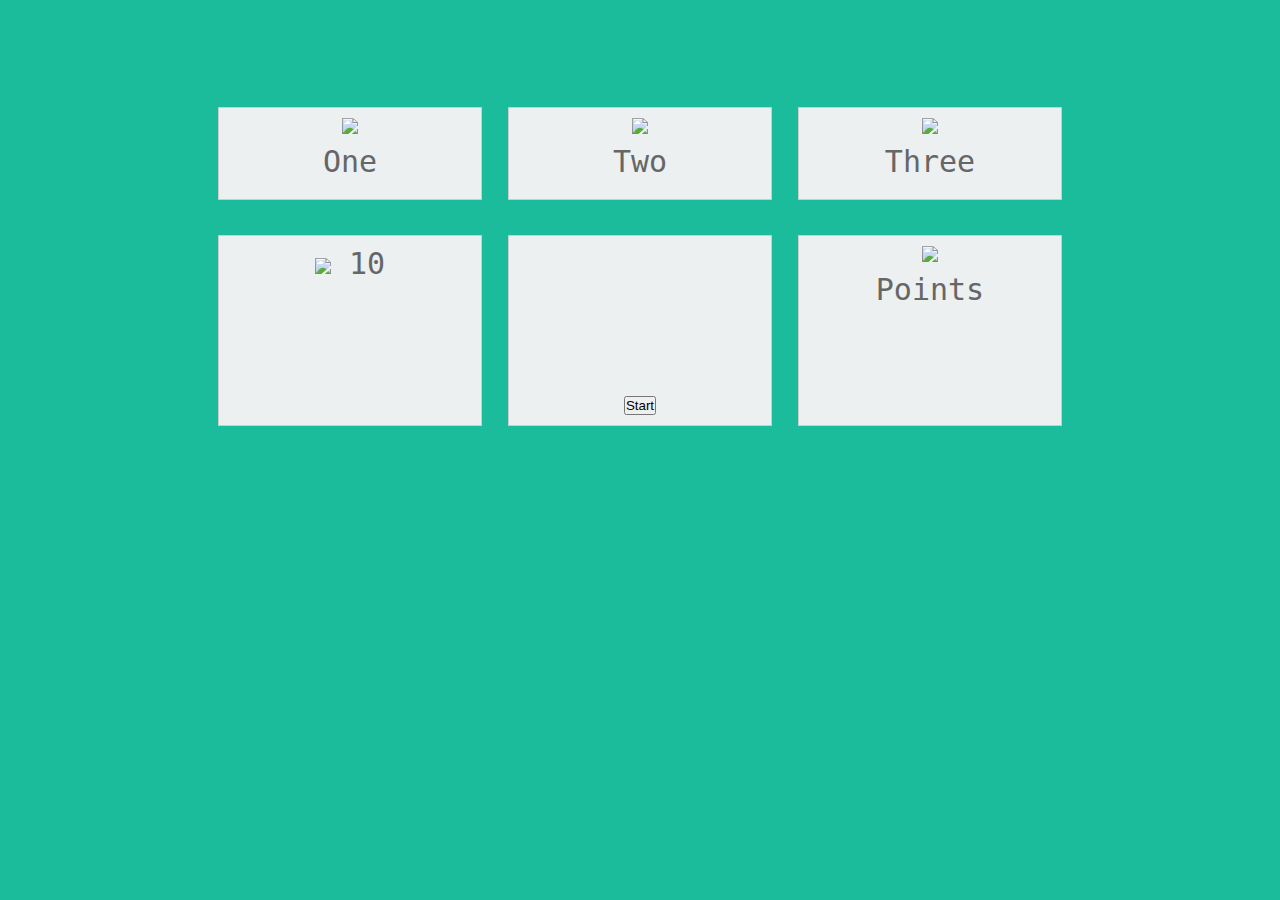
==== index.html @ e1fea535 "Initial commit" ====
<html lang="en">
<head>
 <title>Grid Card Layout</title>
 <meta name="viewport" content="width=device-width, initial-scale=1.0"/>
 <link rel="stylesheet" href="style.css">
 <script src="https://cdn.jsdelivr.net/npm/@tensorflow/tfjs@1.3.1/dist/tf.min.js"></script>
<script src="https://cdn.jsdelivr.net/npm/@teachablemachine/pose@0.8/dist/teachablemachine-pose.min.js"></script>
</head>
<body>

 <div id="pagewrap">
  <div class="gallery">
   <article class="image">
    <img src="https://media1.tenor.com/images/05cec2ae2befe00cb825b22166b1211e/tenor.gif?itemid=10573572"/>
    <p>One</p>
   </article>

   <article class="image">
    <img src="https://2.bp.blogspot.com/-if0KISvk71o/U4ZD76TDOzI/AAAAAAAABiQ/T9Hv_avjVCA/s1600/Freeze_it.gif"/>
    <p>Two</p>
   </article>

   <article class="image">
    <img src="https://i.imgur.com/Eh8L5Gc.gif"/>
    <p>Three</p>
   </article>

   <article class="image">
    <img src="https://thumbs.gfycat.com/WearyGargantuanCornsnake-size_restricted.gif"/>
    <span id="countdown">10</span>
   </article>

   <article class="image">
        <div><canvas id="canvas"></canvas></div>
        <div id="label-container"></div>
        <button type="button" onclick="init()">Start</button>
   </article>

   <article class="image">
    <img src="https://res.cloudinary.com/dnroxbmjk/image/upload/v1462049386/img06_ziqnpg.jpg"/>
    <p>Points</p>
   </article>

  </div>
 </div>

 <script type="text/javascript">
    // More API functions here:
    // https://github.com/googlecreativelab/teachablemachine-community/tree/master/libraries/pose

    // the link to your model provided by Teachable Machine export panel
    const URL = "https://teachablemachine.withgoogle.com/models/eU8fAlAfB/";
    let model, webcam, ctx, labelContainer, maxPredictions;

    async function init() {
        const modelURL = URL + "model.json";
        const metadataURL = URL + "metadata.json";

        // load the model and metadata
        // Refer to tmImage.loadFromFiles() in the API to support files from a file picker
        // Note: the pose library adds a tmPose object to your window (window.tmPose)
        model = await tmPose.load(modelURL, metadataURL);
        maxPredictions = model.getTotalClasses();

        // Convenience function to setup a webcam
        const size = 200;
        const flip = true; // whether to flip the webcam
        webcam = new tmPose.Webcam(size, size, flip); // width, height, flip
        await webcam.setup(); // request access to the webcam
        await webcam.play();
        window.requestAnimationFrame(loop);

        // append/get elements to the DOM
        const canvas = document.getElementById("canvas");
        canvas.width = size; canvas.height = size;
        ctx = canvas.getContext("2d");
        labelContainer = document.getElementById("label-container");
        for (let i = 0; i < maxPredictions; i++) { // and class labels
            labelContainer.appendChild(document.createElement("div"));
        }
    }

    async function loop(timestamp) {
        webcam.update(); // update the webcam frame
        await predict();
        window.requestAnimationFrame(loop);
    }

    async function predict() {
        // Prediction #1: run input through posenet
        // estimatePose can take in an image, video or canvas html element
        const { pose, posenetOutput } = await model.estimatePose(webcam.canvas);
        // Prediction 2: run input through teachable machine classification model
        const prediction = await model.predict(posenetOutput);

        for (let i = 0; i < maxPredictions; i++) {
            const classPrediction =
                prediction[i].className + ": " + prediction[i].probability.toFixed(2);
            labelContainer.childNodes[i].innerHTML = classPrediction;
        }

        // finally draw the poses
        drawPose(pose);
    }

    function drawPose(pose) {
        if (webcam.canvas) {
            ctx.drawImage(webcam.canvas, 0, 0);
            // draw the keypoints and skeleton
            if (pose) {
                const minPartConfidence = 0.5;
                tmPose.drawKeypoints(pose.keypoints, minPartConfidence, ctx);
                tmPose.drawSkeleton(pose.keypoints, minPartConfidence, ctx);
            }
        }
    }
</script>

</body>
</html>
---- style.css ----
*{
    box-sizing: border-box;
    -webkit-box-sizing: border-box;
    -ms-box-sizing: border-box;
    -o-box-sizing: border-box;
    -moz-box-sizing: border-box;
    margin: 0;
    padding: 0;
   }
   
   body{
    font-size: 30px;
    font-family: monospace, "Helvetica Neue", Helvetica, Verdana, sans-serif;
    background-color: #1abc9c;
    text-align: center;
    color: #666;
   }
   
   #pagewrap{
    max-width: 960px;
    width: 100%;
    margin: 0 auto;
   }
   
   .gallery{
    width: 100%;
    margin: 0 auto;
    padding: 10vh 5vh;
    display: flex;
    flex-wrap: wrap;
   }
   
   .image{
    width: 28%;
    border: 1.5px solid #ccc;
    padding: 10px;
    margin: 2% 1.5%;
    flex-grow: 1;
    background-color: #ecf0f1;
   }
   
   .image img{
    max-width: 100%;
    margin: 0 auto;
   }
   
   .image:hover{
    box-shadow: 0 1px 30px rgba(0,0,0,.3);
    transform: scale(1.10);
    border: none;
    transition: box-shadow 0.2s ease, transform 0.2s ease;
    z-index: 1;
   }
   
   .image p{
    padding: 10px;
   }
   
   /*@media (max-width: 900px){
    .image{
     width: 45%;
    }
     .gallery{
       padding: 10vh 1vh;
     }
   }
   
   @media (max-width: 600px){
    .image{
     width: 50%;
    }
   }*/
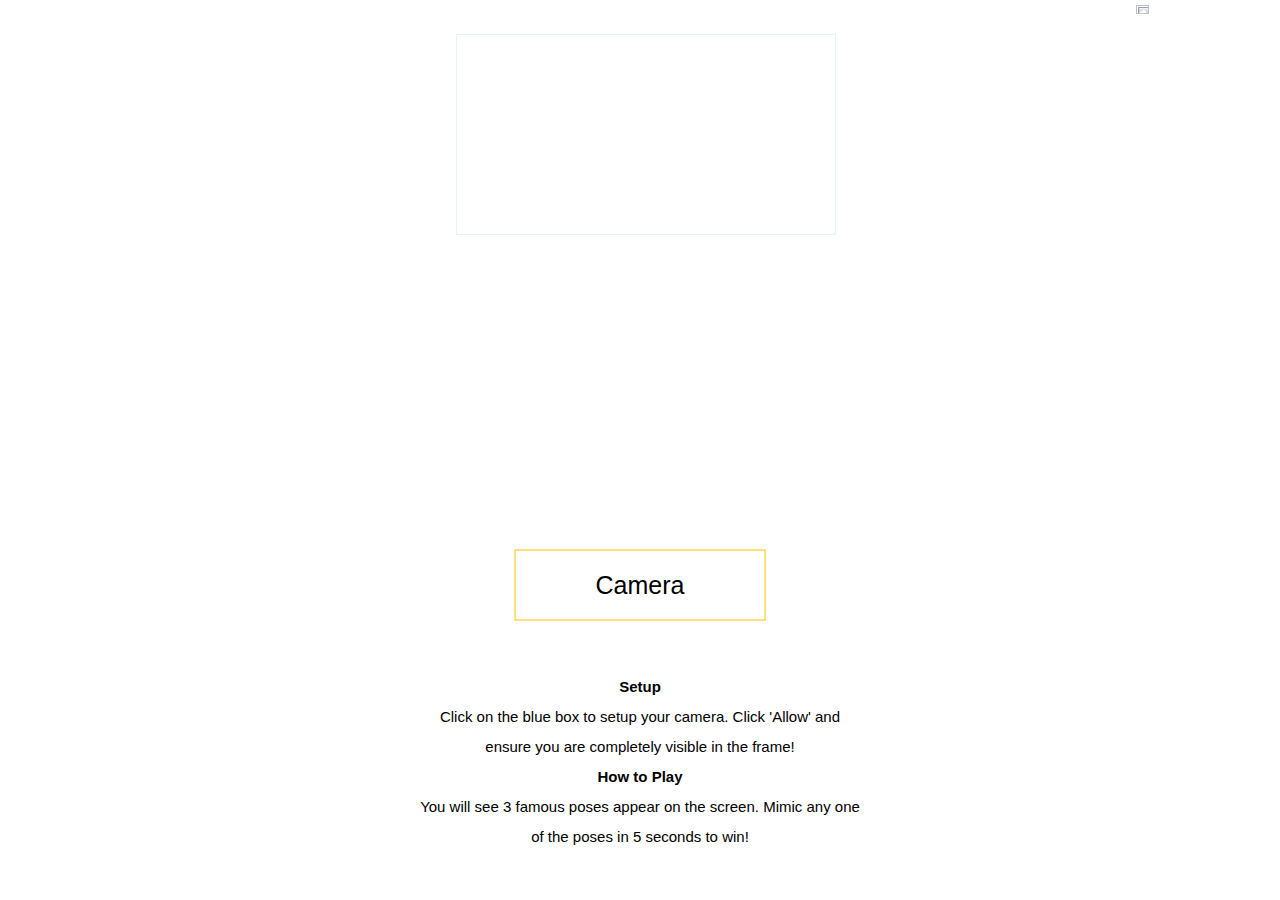
==== commit 3ef71545: "added start page" ====
--- a/index.html
+++ b/index.html
@@ -1,120 +1,89 @@
-<html lang="en">
+<!DOCTYPE html>
+<html lang="en" >
 <head>
- <title>Grid Card Layout</title>
- <meta name="viewport" content="width=device-width, initial-scale=1.0"/>
- <link rel="stylesheet" href="style.css">
- <script src="https://cdn.jsdelivr.net/npm/@tensorflow/tfjs@1.3.1/dist/tf.min.js"></script>
-<script src="https://cdn.jsdelivr.net/npm/@teachablemachine/pose@0.8/dist/teachablemachine-pose.min.js"></script>
+  <meta charset="UTF-8">
+  <title>QtPi Pose Game</title>
+  <script src="https://cdn.jsdelivr.net/npm/@tensorflow/tfjs@1.3.1/dist/tf.min.js"></script>
+  <script src="https://cdn.jsdelivr.net/npm/@teachablemachine/pose@0.8/dist/teachablemachine-pose.min.js"></script>
+  <script src="https://cdnjs.cloudflare.com/ajax/libs/modernizr/2.8.3/modernizr.min.js" type="text/javascript"></script>
+
+<link rel="stylesheet" href="https://cdnjs.cloudflare.com/ajax/libs/normalize/5.0.0/normalize.min.css">
+<link rel="stylesheet" href="style/styles.css">
+
 </head>
 <body>
+<!-- partial:index.partial.html -->
+<div class="overlay"></div>
+    <img src = "https://d381wbcjbnv7b1.cloudfront.net/wp-content/uploads/2019/07/29182947/qtpi-logo-with-reg-sympol.png"></img>
+    <div><canvas id="canvas">
+    </canvas></div>
+    <button id="btn" onclick="init()">Camera</button>
+    <p>
+        <b>Setup</b> </br>
+        Click on the blue box to setup your camera. Click 'Allow' and ensure you are completely visible in the frame!</br>
+        <b>How to Play</b> </br>
+        You will see 3 famous poses appear on the screen. Mimic any one of the poses in 5 seconds to win!
+    </p>
+    <script type="text/javascript">
+        const URL = "https://teachablemachine.withgoogle.com/models/eU8fAlAfB/";
+        let model, webcam, ctx, maxPredictions;
+        var points = 0;
+        var clicks = 0;
+        async function init() {
 
- <div id="pagewrap">
-  <div class="gallery">
-   <article class="image">
-    <img src="https://media1.tenor.com/images/05cec2ae2befe00cb825b22166b1211e/tenor.gif?itemid=10573572"/>
-    <p>One</p>
-   </article>
+            
 
-   <article class="image">
-    <img src="https://2.bp.blogspot.com/-if0KISvk71o/U4ZD76TDOzI/AAAAAAAABiQ/T9Hv_avjVCA/s1600/Freeze_it.gif"/>
-    <p>Two</p>
-   </article>
+            if(clicks != 0)
+            {
+                //console.log('lets play')
+                window.location='play.html';
+            }
+            clicks = 1;
+            const modelURL = URL + "model.json";
+            const metadataURL = URL + "metadata.json";
 
-   <article class="image">
-    <img src="https://i.imgur.com/Eh8L5Gc.gif"/>
-    <p>Three</p>
-   </article>
+            model = await tmPose.load(modelURL, metadataURL);
+            maxPredictions = model.getTotalClasses();
+    
+            // Convenience function to setup a webcam
+            const size = 200;
+            const flip = true; // whether to flip the webcam
+            webcam = new tmPose.Webcam(size, size, flip); // width, height, flip
+            await webcam.setup(); // request access to the webcam
+            await webcam.play();
+            window.requestAnimationFrame(loop);
+    
+            // append/get elements to the DOM
+            const canvas = document.getElementById("canvas");
+            canvas.width = size; canvas.height = size;
+            ctx = canvas.getContext("2d");
 
-   <article class="image">
-    <img src="https://thumbs.gfycat.com/WearyGargantuanCornsnake-size_restricted.gif"/>
-    <span id="countdown">10</span>
-   </article>
-
-   <article class="image">
-        <div><canvas id="canvas"></canvas></div>
-        <div id="label-container"></div>
-        <button type="button" onclick="init()">Start</button>
-   </article>
-
-   <article class="image">
-    <img src="https://res.cloudinary.com/dnroxbmjk/image/upload/v1462049386/img06_ziqnpg.jpg"/>
-    <p>Points</p>
-   </article>
-
-  </div>
- </div>
-
- <script type="text/javascript">
-    // More API functions here:
-    // https://github.com/googlecreativelab/teachablemachine-community/tree/master/libraries/pose
-
-    // the link to your model provided by Teachable Machine export panel
-    const URL = "https://teachablemachine.withgoogle.com/models/eU8fAlAfB/";
-    let model, webcam, ctx, labelContainer, maxPredictions;
-
-    async function init() {
-        const modelURL = URL + "model.json";
-        const metadataURL = URL + "metadata.json";
-
-        // load the model and metadata
-        // Refer to tmImage.loadFromFiles() in the API to support files from a file picker
-        // Note: the pose library adds a tmPose object to your window (window.tmPose)
-        model = await tmPose.load(modelURL, metadataURL);
-        maxPredictions = model.getTotalClasses();
-
-        // Convenience function to setup a webcam
-        const size = 200;
-        const flip = true; // whether to flip the webcam
-        webcam = new tmPose.Webcam(size, size, flip); // width, height, flip
-        await webcam.setup(); // request access to the webcam
-        await webcam.play();
-        window.requestAnimationFrame(loop);
-
-        // append/get elements to the DOM
-        const canvas = document.getElementById("canvas");
-        canvas.width = size; canvas.height = size;
-        ctx = canvas.getContext("2d");
-        labelContainer = document.getElementById("label-container");
-        for (let i = 0; i < maxPredictions; i++) { // and class labels
-            labelContainer.appendChild(document.createElement("div"));
+            document.getElementById("btn").innerHTML = "Let's Play!";
         }
-    }
-
-    async function loop(timestamp) {
-        webcam.update(); // update the webcam frame
-        await predict();
-        window.requestAnimationFrame(loop);
-    }
-
-    async function predict() {
-        // Prediction #1: run input through posenet
-        // estimatePose can take in an image, video or canvas html element
-        const { pose, posenetOutput } = await model.estimatePose(webcam.canvas);
-        // Prediction 2: run input through teachable machine classification model
-        const prediction = await model.predict(posenetOutput);
-
-        for (let i = 0; i < maxPredictions; i++) {
-            const classPrediction =
-                prediction[i].className + ": " + prediction[i].probability.toFixed(2);
-            labelContainer.childNodes[i].innerHTML = classPrediction;
+    
+    
+        async function loop(timestamp) {
+            webcam.update(); // update the webcam frame
+            const { pose, posenetOutput } = await model.estimatePose(webcam.canvas);
+            await drawPose(pose);
+            window.requestAnimationFrame(loop);
         }
-
-        // finally draw the poses
-        drawPose(pose);
-    }
-
-    function drawPose(pose) {
-        if (webcam.canvas) {
-            ctx.drawImage(webcam.canvas, 0, 0);
-            // draw the keypoints and skeleton
-            if (pose) {
-                const minPartConfidence = 0.5;
-                tmPose.drawKeypoints(pose.keypoints, minPartConfidence, ctx);
-                tmPose.drawSkeleton(pose.keypoints, minPartConfidence, ctx);
+    
+        function drawPose(pose) {
+            if (webcam.canvas) {
+                ctx.drawImage(webcam.canvas, 0, 0);
+                // draw the keypoints and skeleton
+                if (pose) {
+                    const minPartConfidence = 0.5;
+                    tmPose.drawKeypoints(pose.keypoints, minPartConfidence, ctx);
+                    tmPose.drawSkeleton(pose.keypoints, minPartConfidence, ctx);
+                }
             }
         }
-    }
-</script>
+    </script>
+
+<!-- partial -->
+  <script src='https://cdnjs.cloudflare.com/ajax/libs/jquery/2.1.3/jquery.min.js'></script><script  src="js/start.js"></script>
 
 </body>
 </html>
--- a/style/styles.css
+++ b/style/styles.css
@@ -0,0 +1,113 @@
+body{
+	font-family: Avenir, Helvetica, Sans-serif;
+	-webkit-font-smoothing: antialiased;
+  background: white;
+  }
+
+.overlay{
+  background: #ffc400;
+  z-index: 2;
+  position: fixed;
+  top: 0%;
+  left: -25%;
+  width: 150%;
+  height: 100%;
+  -webkit-transform: scaleX(0) skewX(-40deg);
+          transform: scaleX(0) skewX(-40deg);
+  -webkit-transform-origin: left;
+          transform-origin: left
+}
+
+.transition {
+  -webkit-animation: scaletoright 2000ms both cubic-bezier(0.770, 0.000, 0.175, 1.000);
+          animation: scaletoright 2000ms both cubic-bezier(0.770, 0.000, 0.175, 1.000);
+}
+
+@-webkit-keyframes scaletoright {
+  0%   { -webkit-transform: scaleX(0) skewX(-40deg); transform: scaleX(0) skewX(-40deg); -webkit-transform-origin: left; transform-origin: left; }
+  50%  { -webkit-transform: scaleX(1) skewX(0deg); transform: scaleX(1) skewX(0deg); -webkit-transform-origin: left; transform-origin: left; }
+  51%  { -webkit-transform: scaleX(1) skewX(0deg); transform: scaleX(1) skewX(0deg);; -webkit-transform-origin: right;; transform-origin: right; }
+  100% { -webkit-transform: scaleX(0) skewX(40deg); transform: scaleX(0) skewX(40deg);; -webkit-transform-origin: right;; transform-origin: right;}
+}
+
+button {
+  position: absolute;
+  top: 65%;
+  left: 50%;
+  -webkit-transform: translateY(-50%) translateX(-50%);
+          transform: translateY(-50%) translateX(-50%);
+  border: 1px solid #ffc400;
+  overflow: hidden;
+	color: #000;
+	font-size: 25px;
+	background: none;
+	cursor: pointer;
+	padding: 20px 80px;
+	display: inline-block;
+	outline: none;
+	-webkit-transition: all 0.3s cubic-bezier(0.770, 0.000, 0.175, 1.000);
+	transition: all 0.3s cubic-bezier(0.770, 0.000, 0.175, 1.000);
+}
+
+button:after {
+	content: '';
+	position: absolute;
+	z-index: -1;
+	-webkit-transition: all 0.3s cubic-bezier(0.770, 0.000, 0.175, 1.000);
+	transition: all 0.3s cubic-bezier(0.770, 0.000, 0.175, 1.000);
+  width: 0%;
+	height: 100%;
+	top: 0;
+	left: 0;
+	background: #ffc400;
+}
+
+button:hover,
+button:active {
+	color: white;
+}
+
+button:hover:after,
+.button:active:after {
+	width: 100%;
+}
+
+img {
+  position: absolute;
+  top: 0px;
+  right: 16px;
+  width: 10%;
+  height: 10% ;
+  
+}
+
+canvas {
+  width: 28%;
+  border: 1.5px solid rgb(227, 242, 253);
+  padding: 10px;
+  margin: 2% 35%;
+  flex-grow: 1;
+  background-color: #fff;
+  position: absolute;
+ }
+
+
+p {
+  position: absolute;
+  top: 83%;
+  left: 50%;
+  text-align: center;
+  -webkit-transform: translateY(-50%) translateX(-50%);
+          transform: translateY(-50%) translateX(-50%);
+  overflow: hidden;
+  color: #000;
+  font-size: 15px;
+  line-height: 30px;
+	background: none;
+	cursor: pointer;
+	padding: 20px 100px;
+	display: inline-block;
+	outline: none;
+	-webkit-transition: all 0.3s cubic-bezier(0.770, 0.000, 0.175, 1.000);
+	transition: all 0.3s cubic-bezier(0.770, 0.000, 0.175, 1.000);
+}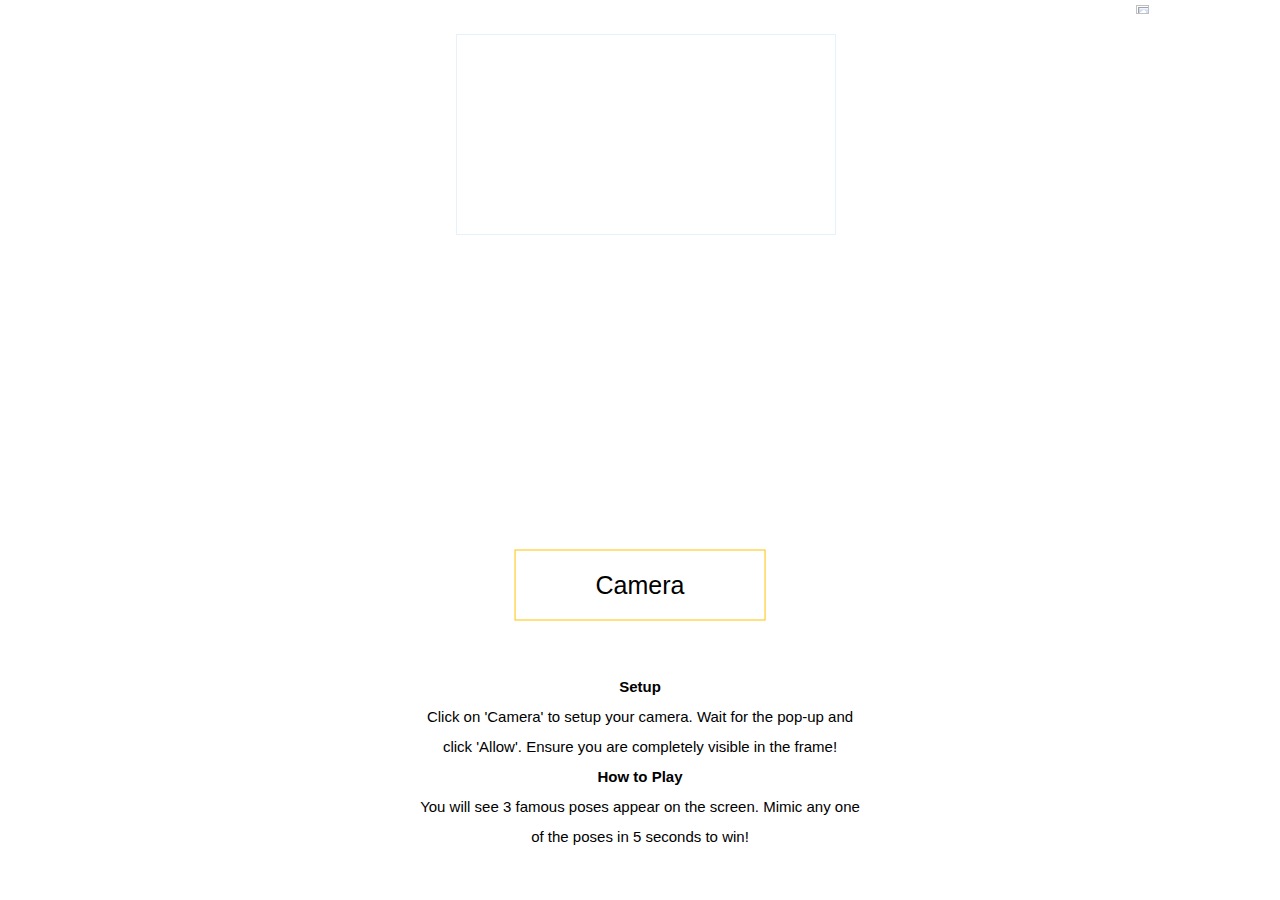
==== commit 67de10fe: "code cleanup" ====
--- a/index.html
+++ b/index.html
@@ -20,7 +20,7 @@
     <button id="btn" onclick="init()">Camera</button>
     <p>
         <b>Setup</b> </br>
-        Click on the blue box to setup your camera. Click 'Allow' and ensure you are completely visible in the frame!</br>
+        Click on 'Camera' to setup your camera. Wait for the pop-up and click 'Allow'. Ensure you are completely visible in the frame!</br>
         <b>How to Play</b> </br>
         You will see 3 famous poses appear on the screen. Mimic any one of the poses in 5 seconds to win!
     </p>
